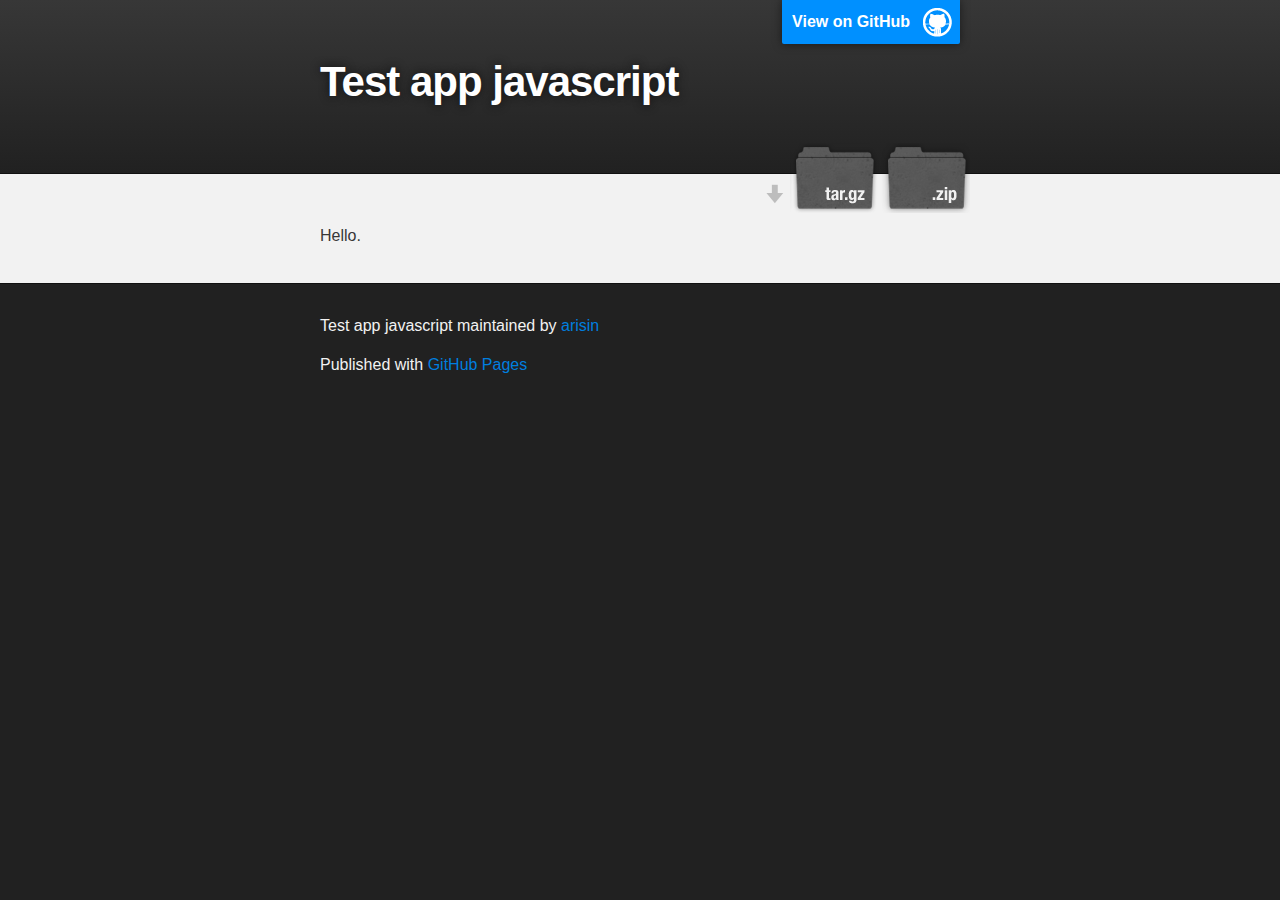
==== index.html @ f232b598 "Created gh-pages branch via GitHub" ====
<!DOCTYPE html>
<html>

  <head>
    <meta charset='utf-8' />
    <meta http-equiv="X-UA-Compatible" content="chrome=1" />
    <meta name="description" content="Test app javascript : " />

    <link rel="stylesheet" type="text/css" media="screen" href="stylesheets/stylesheet.css">

    <title>Test app javascript</title>
  </head>

  <body>

    <!-- HEADER -->
    <div id="header_wrap" class="outer">
        <header class="inner">
          <a id="forkme_banner" href="https://github.com/arisin/Test_App_Javascript">View on GitHub</a>

          <h1 id="project_title">Test app javascript</h1>
          <h2 id="project_tagline"></h2>

            <section id="downloads">
              <a class="zip_download_link" href="https://github.com/arisin/Test_App_Javascript/zipball/master">Download this project as a .zip file</a>
              <a class="tar_download_link" href="https://github.com/arisin/Test_App_Javascript/tarball/master">Download this project as a tar.gz file</a>
            </section>
        </header>
    </div>

    <!-- MAIN CONTENT -->
    <div id="main_content_wrap" class="outer">
      <section id="main_content" class="inner">
        <p>Hello.</p>
      </section>
    </div>

    <!-- FOOTER  -->
    <div id="footer_wrap" class="outer">
      <footer class="inner">
        <p class="copyright">Test app javascript maintained by <a href="https://github.com/arisin">arisin</a></p>
        <p>Published with <a href="http://pages.github.com">GitHub Pages</a></p>
      </footer>
    </div>

    

  </body>
</html>
---- stylesheets/stylesheet.css ----
/*******************************************************************************
Slate Theme for Github Pages
by Jason Costello, @jsncostello
*******************************************************************************/

@import url(pygment_trac.css);

/*******************************************************************************
MeyerWeb Reset
*******************************************************************************/

html, body, div, span, applet, object, iframe,
h1, h2, h3, h4, h5, h6, p, blockquote, pre,
a, abbr, acronym, address, big, cite, code,
del, dfn, em, img, ins, kbd, q, s, samp,
small, strike, strong, sub, sup, tt, var,
b, u, i, center,
dl, dt, dd, ol, ul, li,
fieldset, form, label, legend,
table, caption, tbody, tfoot, thead, tr, th, td,
article, aside, canvas, details, embed,
figure, figcaption, footer, header, hgroup,
menu, nav, output, ruby, section, summary,
time, mark, audio, video {
  margin: 0;
  padding: 0;
  border: 0;
  font: inherit;
  vertical-align: baseline;
}

/* HTML5 display-role reset for older browsers */
article, aside, details, figcaption, figure,
footer, header, hgroup, menu, nav, section {
  display: block;
}

ol, ul {
  list-style: none;
}

blockquote, q {
}

table {
  border-collapse: collapse;
  border-spacing: 0;
}

a:focus {
  outline: none;
}

/*******************************************************************************
Theme Styles
*******************************************************************************/

body {
  box-sizing: border-box;
  color:#373737;
  background: #212121;
  font-size: 16px;
  font-family: 'Myriad Pro', Calibri, Helvetica, Arial, sans-serif;
  line-height: 1.5;
  -webkit-font-smoothing: antialiased;
}

h1, h2, h3, h4, h5, h6 {
  margin: 10px 0;
  font-weight: 700;
  color:#222222;
  font-family: 'Lucida Grande', 'Calibri', Helvetica, Arial, sans-serif;
  letter-spacing: -1px;
}

h1 {
  font-size: 36px;
  font-weight: 700;
}

h2 {
  padding-bottom: 10px;
  font-size: 32px;
  background: url('../images/bg_hr.png') repeat-x bottom;
}

h3 {
  font-size: 24px;
}

h4 {
  font-size: 21px;
}

h5 {
  font-size: 18px;
}

h6 {
  font-size: 16px;
}

p {
  margin: 10px 0 15px 0;
}

footer p {
  color: #f2f2f2;
}

a {
  text-decoration: none;
  color: #007edf;
  text-shadow: none;

  transition: color 0.5s ease;
  transition: text-shadow 0.5s ease;
  -webkit-transition: color 0.5s ease;
  -webkit-transition: text-shadow 0.5s ease;
  -moz-transition: color 0.5s ease;
  -moz-transition: text-shadow 0.5s ease;
  -o-transition: color 0.5s ease;
  -o-transition: text-shadow 0.5s ease;
  -ms-transition: color 0.5s ease;
  -ms-transition: text-shadow 0.5s ease;
}

#main_content a:hover {
  color: #0069ba;
  text-shadow: #0090ff 0px 0px 2px;
}

footer a:hover {
  color: #43adff;
  text-shadow: #0090ff 0px 0px 2px;
}

em {
  font-style: italic;
}

strong {
  font-weight: bold;
}

img {
  position: relative;
  margin: 0 auto;
  max-width: 739px;
  padding: 5px;
  margin: 10px 0 10px 0;
  border: 1px solid #ebebeb;

  box-shadow: 0 0 5px #ebebeb;
  -webkit-box-shadow: 0 0 5px #ebebeb;
  -moz-box-shadow: 0 0 5px #ebebeb;
  -o-box-shadow: 0 0 5px #ebebeb;
  -ms-box-shadow: 0 0 5px #ebebeb;
}

pre, code {
  width: 100%;
  color: #222;
  background-color: #fff;

  font-family: Monaco, "Bitstream Vera Sans Mono", "Lucida Console", Terminal, monospace;
  font-size: 14px;

  border-radius: 2px;
  -moz-border-radius: 2px;
  -webkit-border-radius: 2px;



}

pre {
  width: 100%;
  padding: 10px;
  box-shadow: 0 0 10px rgba(0,0,0,.1);
  overflow: auto;
}

code {
  padding: 3px;
  margin: 0 3px;
  box-shadow: 0 0 10px rgba(0,0,0,.1);
}

pre code {
  display: block;
  box-shadow: none;
}

blockquote {
  color: #666;
  margin-bottom: 20px;
  padding: 0 0 0 20px;
  border-left: 3px solid #bbb;
}

ul, ol, dl {
  margin-bottom: 15px
}

ul li {
  list-style: inside;
  padding-left: 20px;
}

ol li {
  list-style: decimal inside;
  padding-left: 20px;
}

dl dt {
  font-weight: bold;
}

dl dd {
  padding-left: 20px;
  font-style: italic;
}

dl p {
  padding-left: 20px;
  font-style: italic;
}

hr {
  height: 1px;
  margin-bottom: 5px;
  border: none;
  background: url('../images/bg_hr.png') repeat-x center;
}

table {
  border: 1px solid #373737;
  margin-bottom: 20px;
  text-align: left;
 }

th {
  font-family: 'Lucida Grande', 'Helvetica Neue', Helvetica, Arial, sans-serif;
  padding: 10px;
  background: #373737;
  color: #fff;
 }

td {
  padding: 10px;
  border: 1px solid #373737;
 }

form {
  background: #f2f2f2;
  padding: 20px;
}

img {
  width: 100%;
  max-width: 100%;
}

/*******************************************************************************
Full-Width Styles
*******************************************************************************/

.outer {
  width: 100%;
}

.inner {
  position: relative;
  max-width: 640px;
  padding: 20px 10px;
  margin: 0 auto;
}

#forkme_banner {
  display: block;
  position: absolute;
  top:0;
  right: 10px;
  z-index: 10;
  padding: 10px 50px 10px 10px;
  color: #fff;
  background: url('../images/blacktocat.png') #0090ff no-repeat 95% 50%;
  font-weight: 700;
  box-shadow: 0 0 10px rgba(0,0,0,.5);
  border-bottom-left-radius: 2px;
  border-bottom-right-radius: 2px;
}

#header_wrap {
  background: #212121;
  background: -moz-linear-gradient(top, #373737, #212121);
  background: -webkit-linear-gradient(top, #373737, #212121);
  background: -ms-linear-gradient(top, #373737, #212121);
  background: -o-linear-gradient(top, #373737, #212121);
  background: linear-gradient(top, #373737, #212121);
}

#header_wrap .inner {
  padding: 50px 10px 30px 10px;
}

#project_title {
  margin: 0;
  color: #fff;
  font-size: 42px;
  font-weight: 700;
  text-shadow: #111 0px 0px 10px;
}

#project_tagline {
  color: #fff;
  font-size: 24px;
  font-weight: 300;
  background: none;
  text-shadow: #111 0px 0px 10px;
}

#downloads {
  position: absolute;
  width: 210px;
  z-index: 10;
  bottom: -40px;
  right: 0;
  height: 70px;
  background: url('../images/icon_download.png') no-repeat 0% 90%;
}

.zip_download_link {
  display: block;
  float: right;
  width: 90px;
  height:70px;
  text-indent: -5000px;
  overflow: hidden;
  background: url(../images/sprite_download.png) no-repeat bottom left;
}

.tar_download_link {
  display: block;
  float: right;
  width: 90px;
  height:70px;
  text-indent: -5000px;
  overflow: hidden;
  background: url(../images/sprite_download.png) no-repeat bottom right;
  margin-left: 10px;
}

.zip_download_link:hover {
  background: url(../images/sprite_download.png) no-repeat top left;
}

.tar_download_link:hover {
  background: url(../images/sprite_download.png) no-repeat top right;
}

#main_content_wrap {
  background: #f2f2f2;
  border-top: 1px solid #111;
  border-bottom: 1px solid #111;
}

#main_content {
  padding-top: 40px;
}

#footer_wrap {
  background: #212121;
}



/*******************************************************************************
Small Device Styles
*******************************************************************************/

@media screen and (max-width: 480px) {
  body {
    font-size:14px;
  }

  #downloads {
    display: none;
  }

  .inner {
    min-width: 320px;
    max-width: 480px;
  }

  #project_title {
  font-size: 32px;
  }

  h1 {
    font-size: 28px;
  }

  h2 {
    font-size: 24px;
  }

  h3 {
    font-size: 21px;
  }

  h4 {
    font-size: 18px;
  }

  h5 {
    font-size: 14px;
  }

  h6 {
    font-size: 12px;
  }

  code, pre {
    min-width: 320px;
    max-width: 480px;
    font-size: 11px;
  }

}
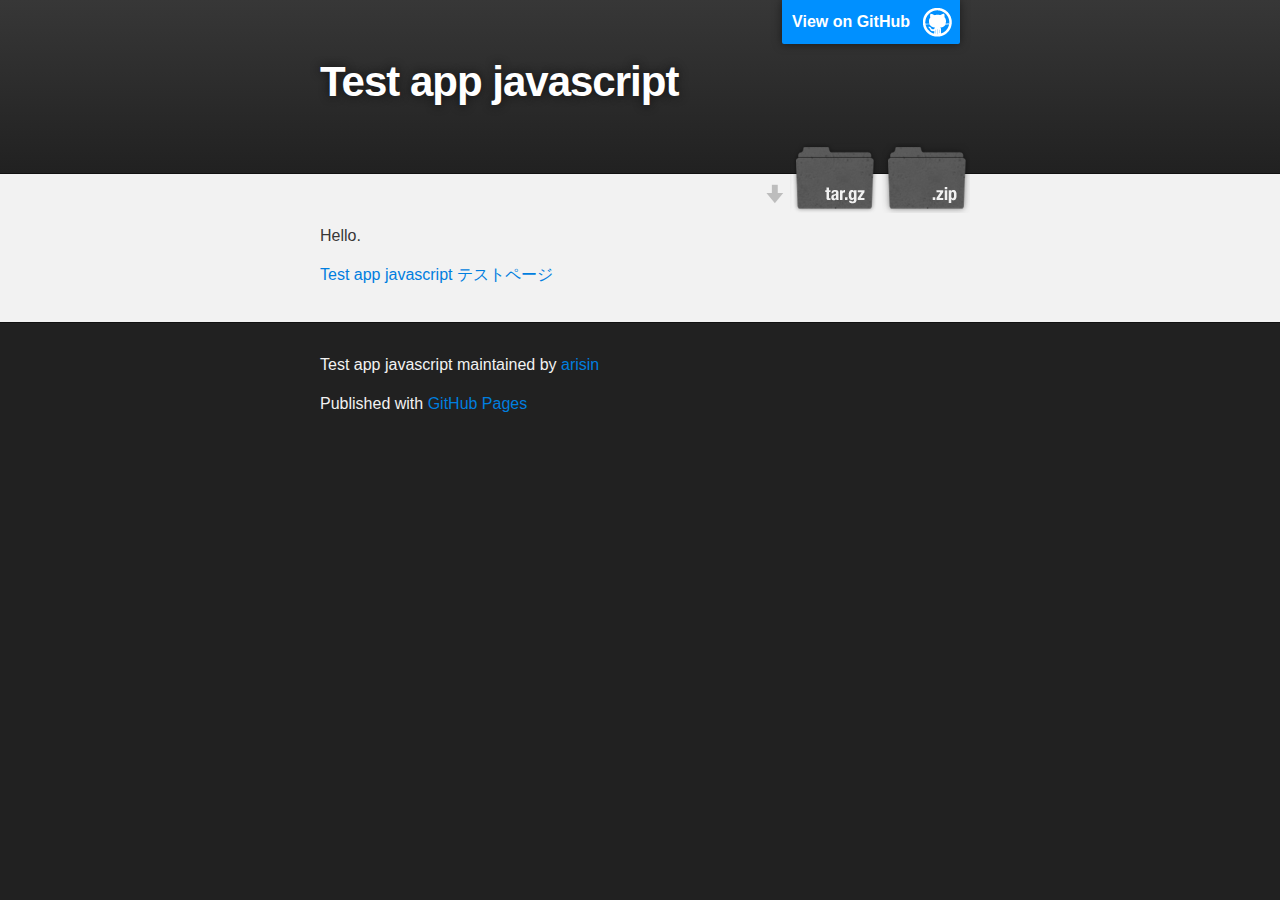
==== commit c2296bac: "5/22_2" ====
--- a/index.html
+++ b/index.html
@@ -4,6 +4,11 @@
   <head>
     <meta charset='utf-8' />
     <meta http-equiv="X-UA-Compatible" content="chrome=1" />
+    
+    <script src="js/jsOAuth-1.3.4.min.js" ></script>
+    
+    <script src="js/main.js" ></script>
+    
     <meta name="description" content="Test app javascript : " />
 
     <link rel="stylesheet" type="text/css" media="screen" href="stylesheets/stylesheet.css">
@@ -32,6 +37,7 @@
     <div id="main_content_wrap" class="outer">
       <section id="main_content" class="inner">
         <p>Hello.</p>
+        <a href="tubuyakiTest.html"><p>Test app javascript テストページ</p></a>
       </section>
     </div>
 
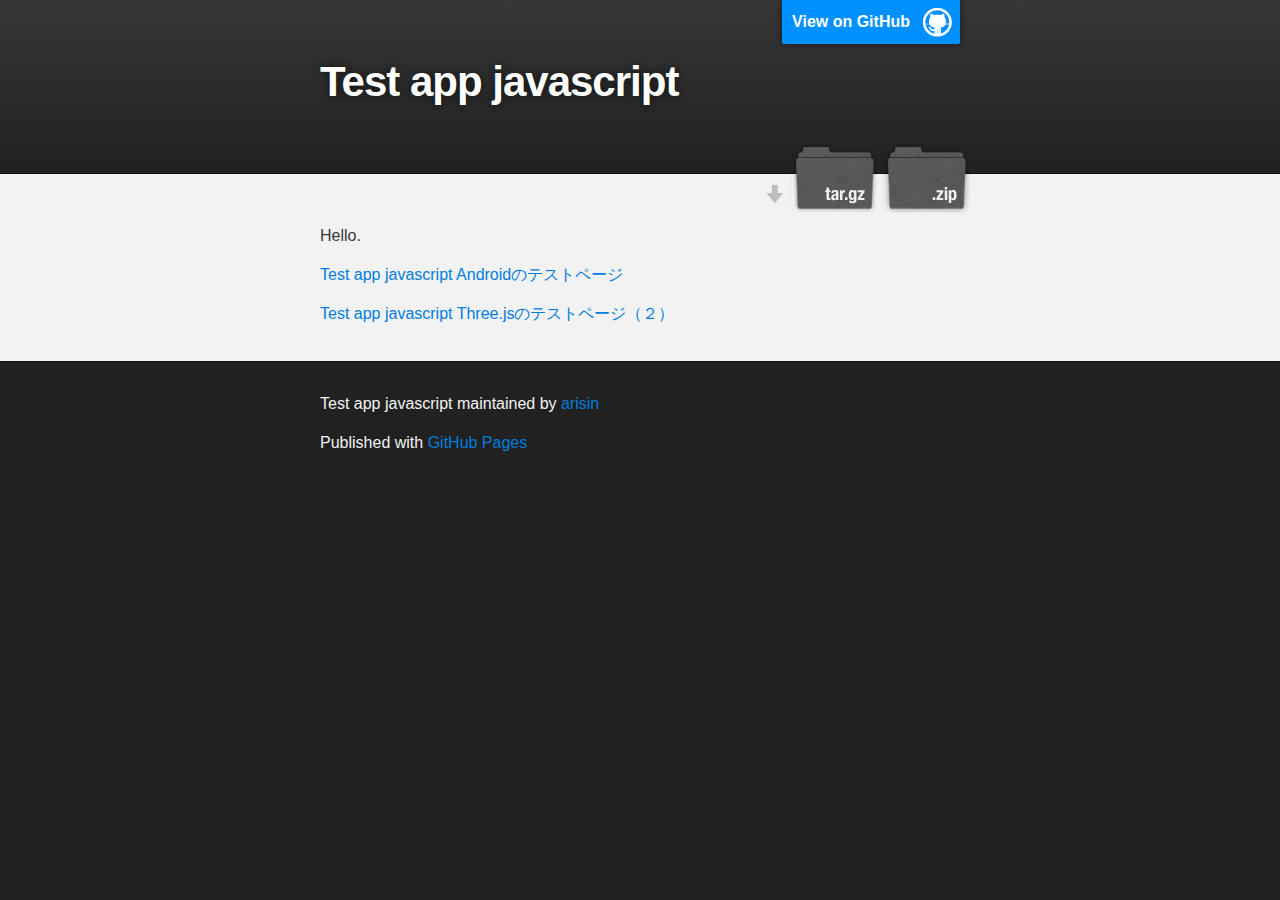
==== commit 4ffcf083: "5/31" ====
--- a/index.html
+++ b/index.html
@@ -37,7 +37,8 @@
     <div id="main_content_wrap" class="outer">
       <section id="main_content" class="inner">
         <p>Hello.</p>
-        <a href="tubuyakiTest.html"><p>Test app javascript テストページ</p></a>
+        <a href="tubuyakiTest.html"><p>Test app javascript Androidのテストページ</p></a>
+        <a href="Three.js_TestProject/02_Test.html"><p>Test app javascript Three.jsのテストページ（２）</p></a>
       </section>
     </div>
 
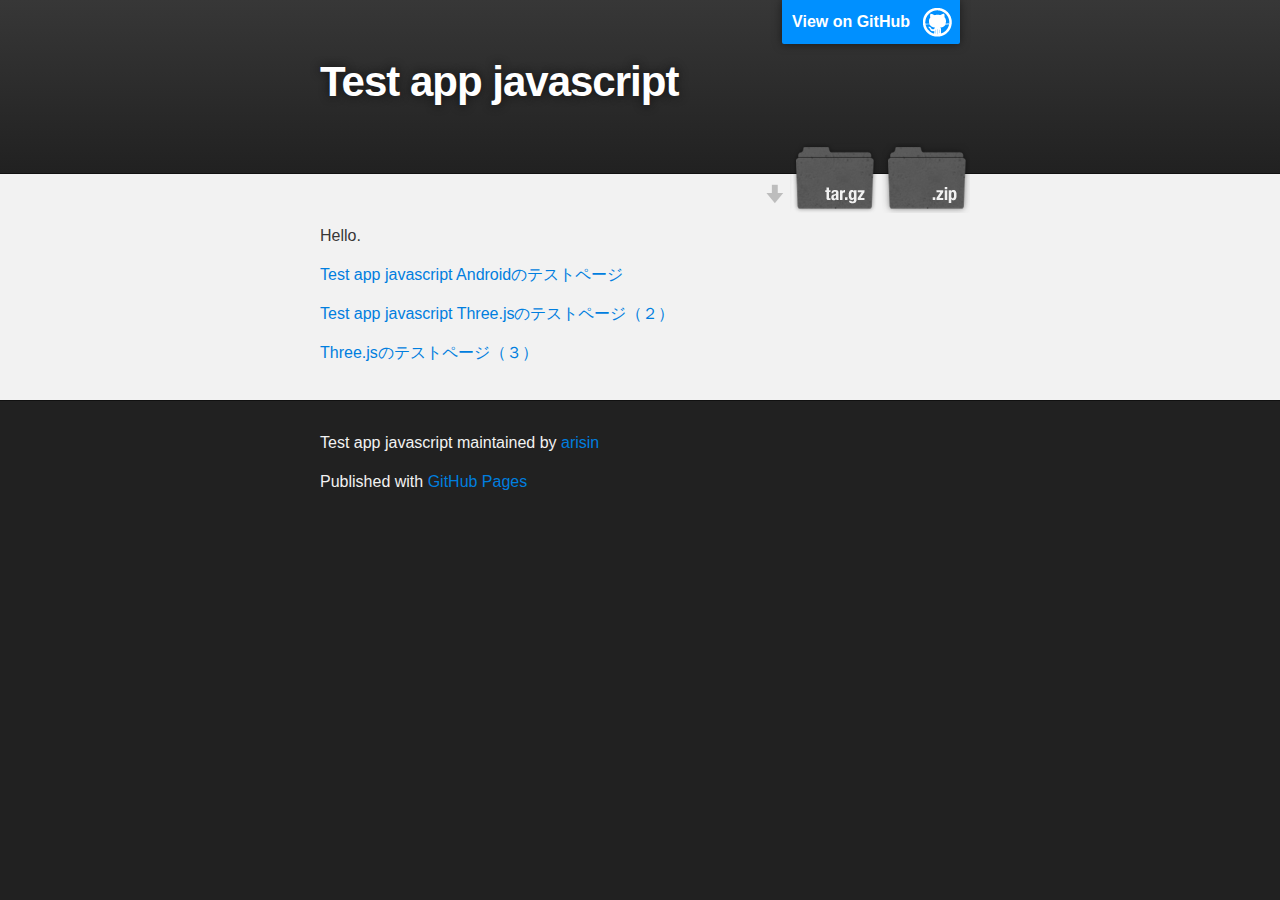
==== commit 51e5fd6d: "6/7" ====
--- a/index.html
+++ b/index.html
@@ -39,6 +39,7 @@
         <p>Hello.</p>
         <a href="tubuyakiTest.html"><p>Test app javascript Androidのテストページ</p></a>
         <a href="Three.js_TestProject/02_Test.html"><p>Test app javascript Three.jsのテストページ（２）</p></a>
+      	<a href="Three.js_TestProject/03_Test.html"><p>Three.jsのテストページ（３）</p></a>
       </section>
     </div>
 
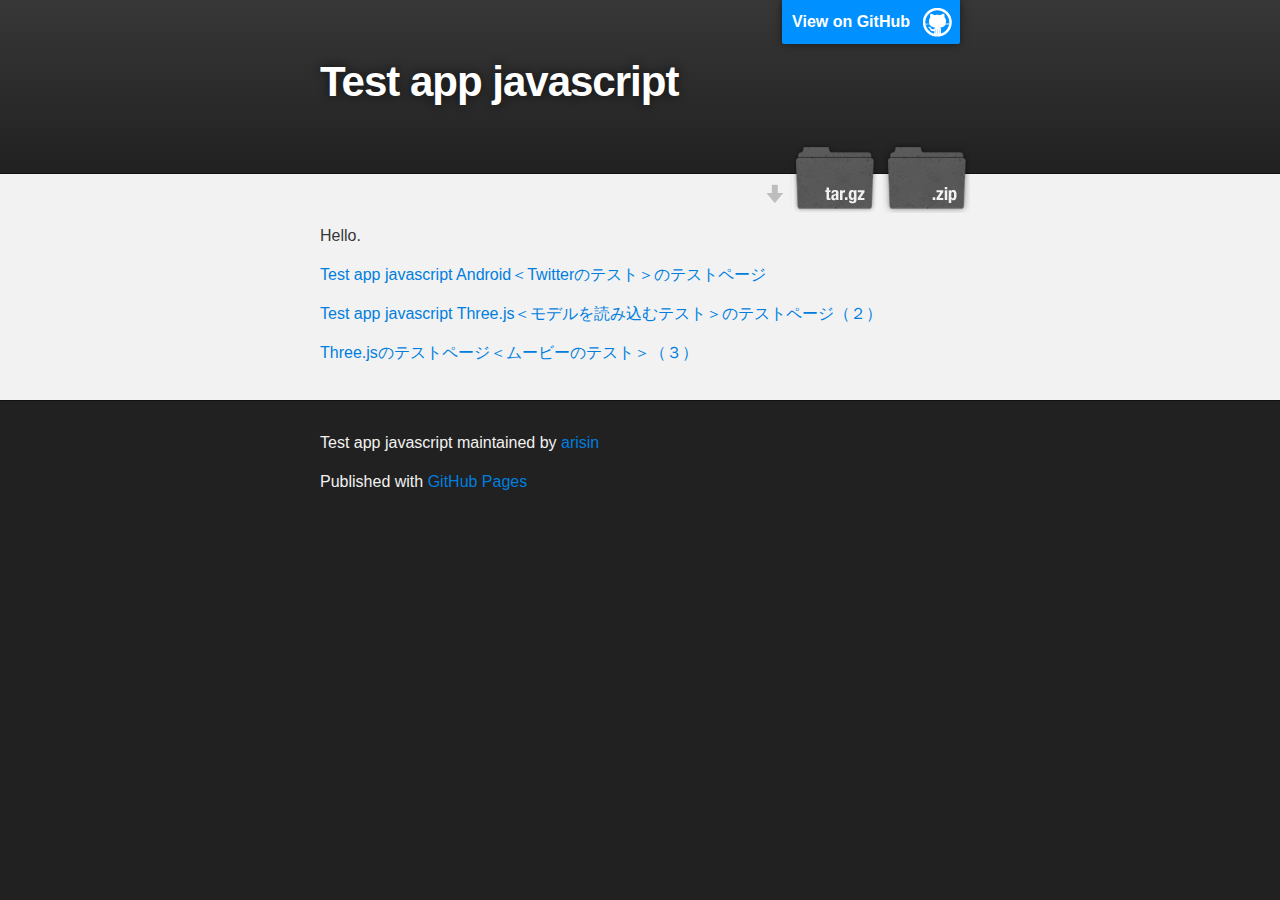
==== commit 4a6cd6e1: "omakase" ====
--- a/index.html
+++ b/index.html
@@ -37,9 +37,9 @@
     <div id="main_content_wrap" class="outer">
       <section id="main_content" class="inner">
         <p>Hello.</p>
-        <a href="tubuyakiTest.html"><p>Test app javascript Androidのテストページ</p></a>
-        <a href="Three.js_TestProject/02_Test.html"><p>Test app javascript Three.jsのテストページ（２）</p></a>
-      	<a href="Three.js_TestProject/03_Test.html"><p>Three.jsのテストページ（３）</p></a>
+        <a href="tubuyakiTest.html"><p>Test app javascript Android＜Twitterのテスト＞のテストページ</p></a>
+        <a href="Three.js_TestProject/02_Test.html"><p>Test app javascript Three.js＜モデルを読み込むテスト＞のテストページ（２）</p></a>
+      	<a href="Three.js_TestProject/03_Test.html"><p>Three.jsのテストページ＜ムービーのテスト＞（３）</p></a>
       </section>
     </div>
 
